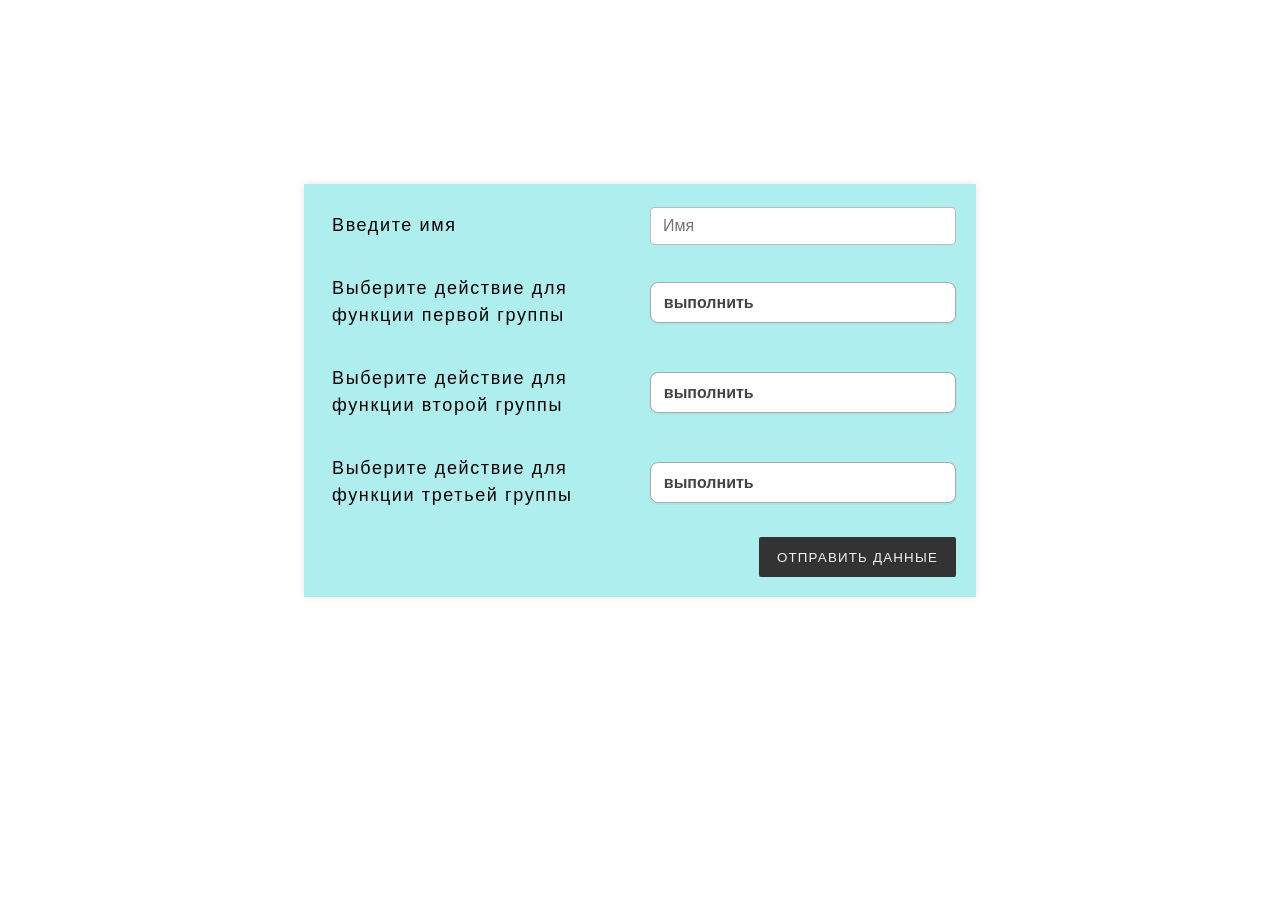
==== Terekhov_K_S_PMI_Lab_10/index.html @ 49017ec2 "Обновил README.md" ====
<!DOCTYPE html>
<html lang="ru">
<head>
    <meta charset="UTF-8">
    <title>Лабораторная 9</title>
    <link rel="stylesheet" media="screen" href="./styles/styles.css" >
</head>
<body>
<div class="container">
  <form action="./cgi-bin/main.py">
    <ul class="flex-outer">
      <li>
        <label for="in_name_id">Введите имя</label>
        <input type="text" id="in_name_id" placeholder="Имя" name="in_name" class="text-field_input">
      </li>
      <li>
        <label for="select_func1_id">Выберите действие для функции первой группы</label>
        <select id="select_func1_id" name="select_func1" class="select-css">
            <option>выполнить</option>
            <option>не выполнять</option>
        </select>
      </li>
        <li>
        <label for="select_func2_id">Выберите действие для функции второй группы</label>
        <select id="select_func2_id" name="select_func2" class="select-css">
            <option>выполнить</option>
            <option>не выполнять</option>
        </select>
      </li>
        <li>
        <label for="select_func3_id">Выберите действие для функции третьей группы</label>
        <select id="select_func3_id" name="select_func3" class="select-css">
            <option>выполнить</option>
            <option>не выполнять</option>
        </select>
        </li>
        <li>
        <button type="submit">Отправить данные</button>
      </li>
    </ul>
  </form>
</div>
</body>
</html>
---- Terekhov_K_S_PMI_Lab_10/styles/styles.css ----
body {
  font: normal 18px/1.5 "Fira Sans", "Helvetica Neue", sans-serif;

  padding: 50px 0;
  max-height: 500px;
}

.container {
  width: 50%;
  max-width: 900px;
  margin: 10% auto;
  background: #AFEEEE;
  padding: 20px;
  box-shadow: rgba(0,0,0, 0.1) 0px 0px 8px;
}

.container * {
  box-sizing: border-box;

}

.flex-outer,
.flex-inner {
  list-style-type: none;
  padding: 0;
}

.flex-outer {
  max-width: 800px;
  margin: 0 auto;
}

.flex-outer li,
.flex-inner {
  display: flex;
  flex-wrap: wrap;
  align-items: center;
}

.flex-inner {
  padding: 0 8px;
  justify-content: space-between;
}

.flex-outer > li:not(:last-child) {
  margin-bottom: 20px;
}

.flex-outer li label,
.flex-outer li p {
  padding: 8px;
  font-weight: 300;
  letter-spacing: .09em;
}

.flex-outer > li > label,
.flex-outer li p {
  flex: 1 0 120px;
  max-width: 700px;
}

.flex-outer > li > label + *,
.flex-inner {
  flex: 1 0 100px;
}

.flex-outer li p {
  margin: 0;
}


.flex-outer li button {
  margin-left: auto;
  height: 40px;
  padding: 10px 18px;
  border: none;
  background: #333;
  color: #f2f2f2;
  text-transform: uppercase;
  letter-spacing: .09em;
  border-radius: 2px;
}

.flex-inner li {
  width: 100px;
}

.select-css {
display: block;
font-size: 16px;
font-family: sans-serif;
font-weight: 700;
color: #444;
line-height: 1.3;
padding: .6em 1.4em .5em .8em; width: 100%;
max-width: 100%;
box-sizing: border-box;
margin: 0;
border: 1px solid #aaa;
 box-shadow: 0 1px 0 1px rgba(0,0,0,.04);
border-radius: .5em;
 -moz-appearance: none;
 -webkit-appearance: none;
 appearance: none;
 background-color: #fff;
background-repeat: no-repeat, repeat;
background-position: right .7em top 50%, 0 0;
background-size: .65em auto, 100%;
}

.text-field_input {
  display: block;
  width: 100%;
  height: calc(2.25rem + 2px);
  padding: 0.375rem 0.75rem;
  font-family: inherit;
  font-size: 1rem;
  font-weight: 400;
  line-height: 1.5;
  color: #212529;
  background-color: #fff;
  background-clip: padding-box;
  border: 1px solid #bdbdbd;
  border-radius: 0.25rem;
  transition: border-color 0.15s ease-in-out, box-shadow 0.15s ease-in-out;
}
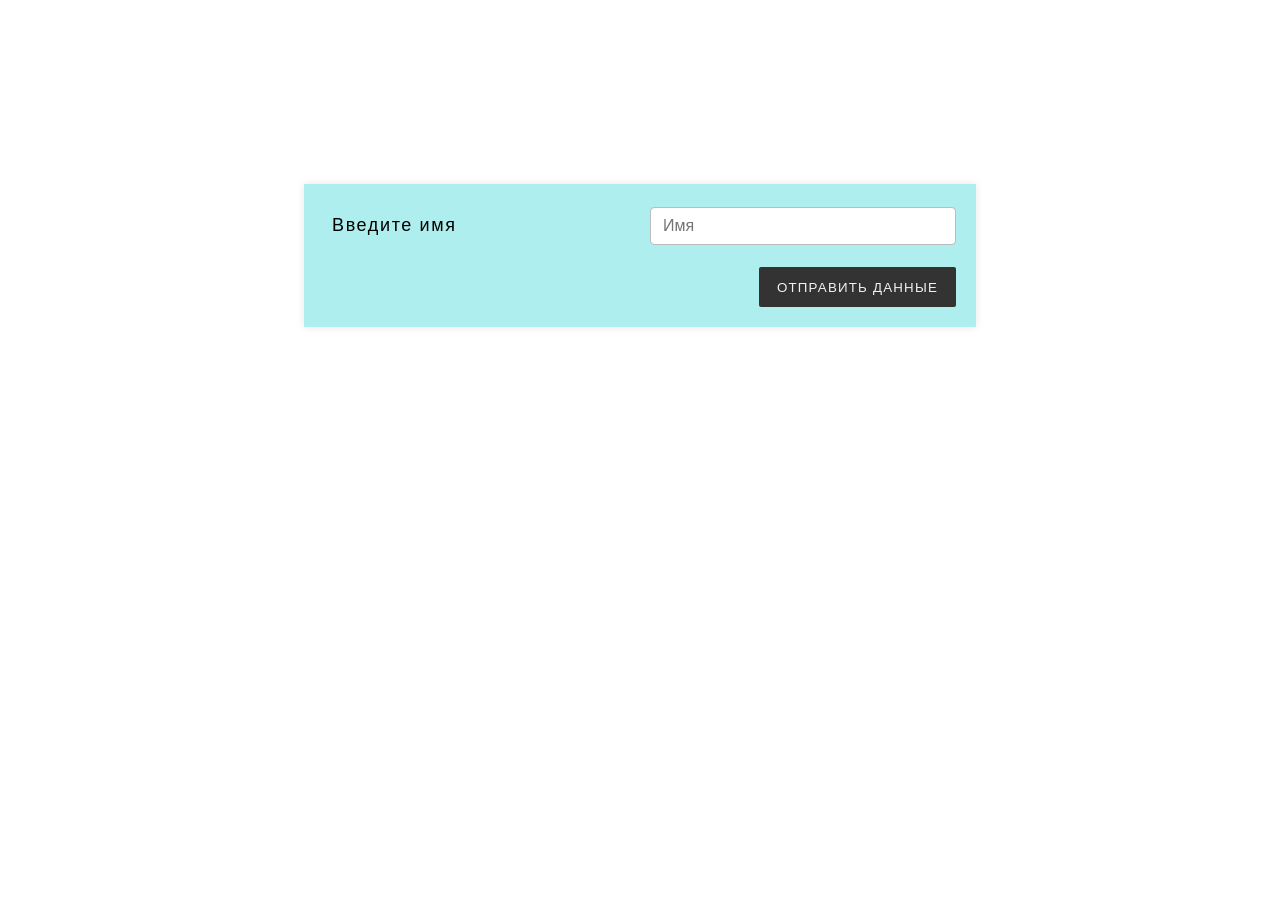
==== commit 12c80e01: "Правка кода" ====
--- a/Terekhov_K_S_PMI_Lab_10/index.html
+++ b/Terekhov_K_S_PMI_Lab_10/index.html
@@ -2,43 +2,26 @@
 <html lang="ru">
 <head>
     <meta charset="UTF-8">
-    <title>Лабораторная 9</title>
+    <title>Лабораторная 10</title>
     <link rel="stylesheet" media="screen" href="./styles/styles.css" >
 </head>
 <body>
 <div class="container">
-  <form action="./cgi-bin/main.py">
+  <form action="./cgi-bin/form.py">
     <ul class="flex-outer">
       <li>
         <label for="in_name_id">Введите имя</label>
         <input type="text" id="in_name_id" placeholder="Имя" name="in_name" class="text-field_input">
       </li>
-      <li>
-        <label for="select_func1_id">Выберите действие для функции первой группы</label>
-        <select id="select_func1_id" name="select_func1" class="select-css">
-            <option>выполнить</option>
-            <option>не выполнять</option>
-        </select>
-      </li>
         <li>
-        <label for="select_func2_id">Выберите действие для функции второй группы</label>
-        <select id="select_func2_id" name="select_func2" class="select-css">
-            <option>выполнить</option>
-            <option>не выполнять</option>
-        </select>
-      </li>
-        <li>
-        <label for="select_func3_id">Выберите действие для функции третьей группы</label>
-        <select id="select_func3_id" name="select_func3" class="select-css">
-            <option>выполнить</option>
-            <option>не выполнять</option>
-        </select>
-        </li>
-        <li>
-        <button type="submit">Отправить данные</button>
+        <button type="submit" >Отправить данные</button>
       </li>
     </ul>
   </form>
 </div>
 </body>
-</html>+</html>
+
+
+
+
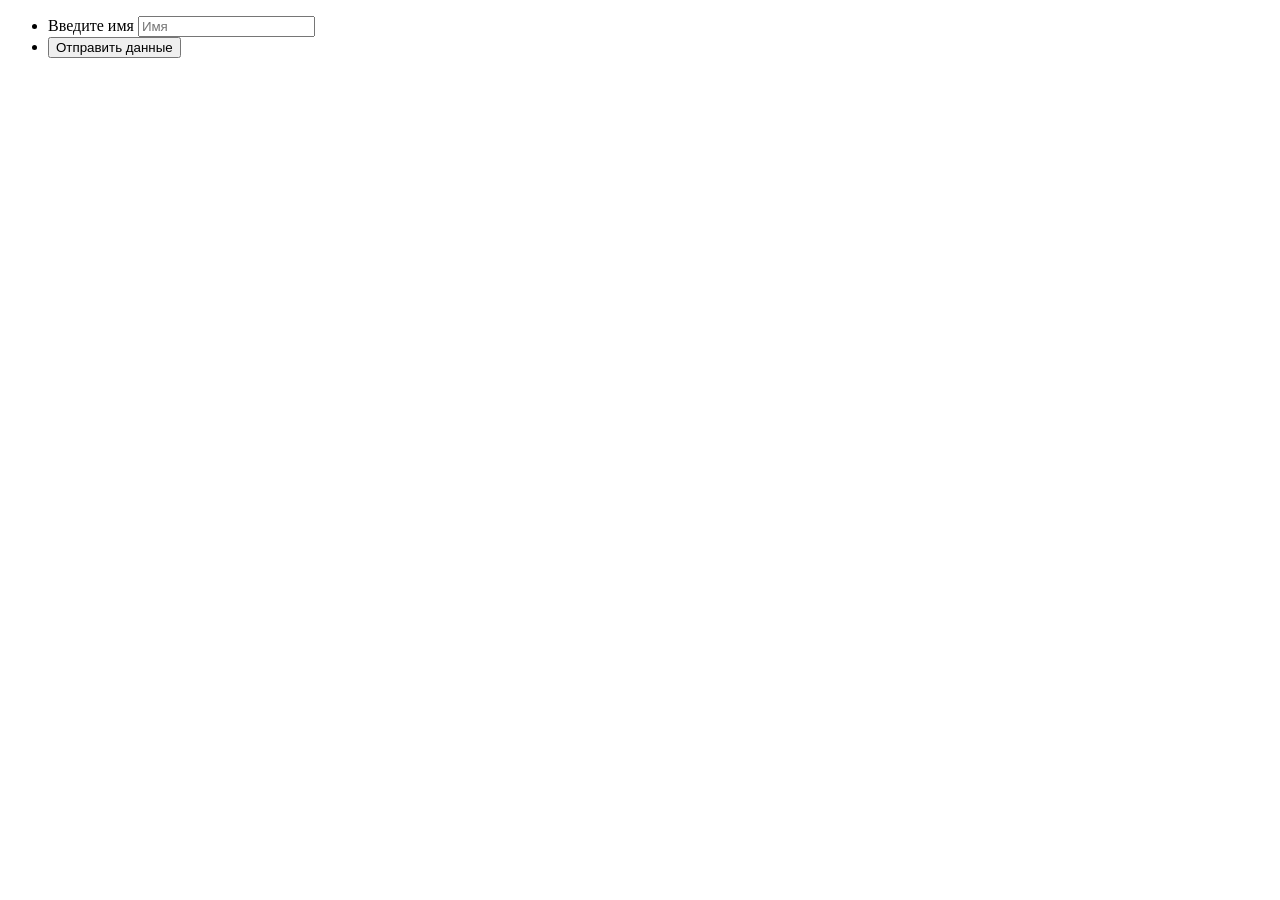
==== commit 004c4fc6: "Правка кода" ====
--- a/Terekhov_K_S_PMI_Lab_10/index.html
+++ b/Terekhov_K_S_PMI_Lab_10/index.html
@@ -3,21 +3,75 @@
 <head>
     <meta charset="UTF-8">
     <title>Лабораторная 10</title>
-    <link rel="stylesheet" media="screen" href="./styles/styles.css" >
+    <link rel="stylesheet" media="screen" href="../styles/styles.css" >
+ <script>
+    var answer='', name=''
+
+    function getform()
+    {
+        let xhrForm=new XMLHttpRequest();
+        xhrForm.onerror=function(e) {
+            myDiv.innerHTML+=" Ошибка получения данных из сервера";
+        }
+
+        xhrForm.onload=function()
+        {
+            myDiv=document.getElementById("form");
+            resp=this.responseText;
+            myDiv.innerHTML=resp;
+        }
+
+        name=document.getElementById('in_name_id').value
+        if (name)
+        {
+            xhrForm.open('GET','http://localhost:8000/cgi-bin/form.py?r='+ Math.random() + '&in_name=' + name);
+		    xhrForm.send(null);
+        }
+		else alert("Имя не введено");
+    }
+
+    xhr=new XMLHttpRequest();
+
+    function subm1() {
+          s = document.getElementById('test').name
+				answer = prompt(s);
+				if (answer) {
+					xhr.open('GET','http://localhost:8000/cgi-bin/test.py?r='+ Math.random()+'&answer='+answer);
+					xhr.send(null);
+				}
+				else alert("Ответ не указан")
+    }
+
+
+    function start()
+    {
+		xhr.open('GET','http://localhost:8000/cgi-bin/test.py?r='+ Math.random()+'&start='+'true');
+		xhr.send(null);
+    }
+
+    xhr.onerror=function(e) {
+		myDiv.innerHTML+=" Ошибка получения данных из сервера";
+	}
+
+	xhr.onload=function()
+	{
+	  myDiv=document.getElementById("div");
+      resp=this.responseText;
+      myDiv.innerHTML=resp;
+	}
+  </script>
 </head>
 <body>
-<div class="container">
-  <form action="./cgi-bin/form.py">
+<div class="container" id="form">
     <ul class="flex-outer">
       <li>
         <label for="in_name_id">Введите имя</label>
         <input type="text" id="in_name_id" placeholder="Имя" name="in_name" class="text-field_input">
       </li>
         <li>
-        <button type="submit" >Отправить данные</button>
+        <button onclick="getform()" >Отправить данные</button>
       </li>
     </ul>
-  </form>
 </div>
 </body>
 </html>
